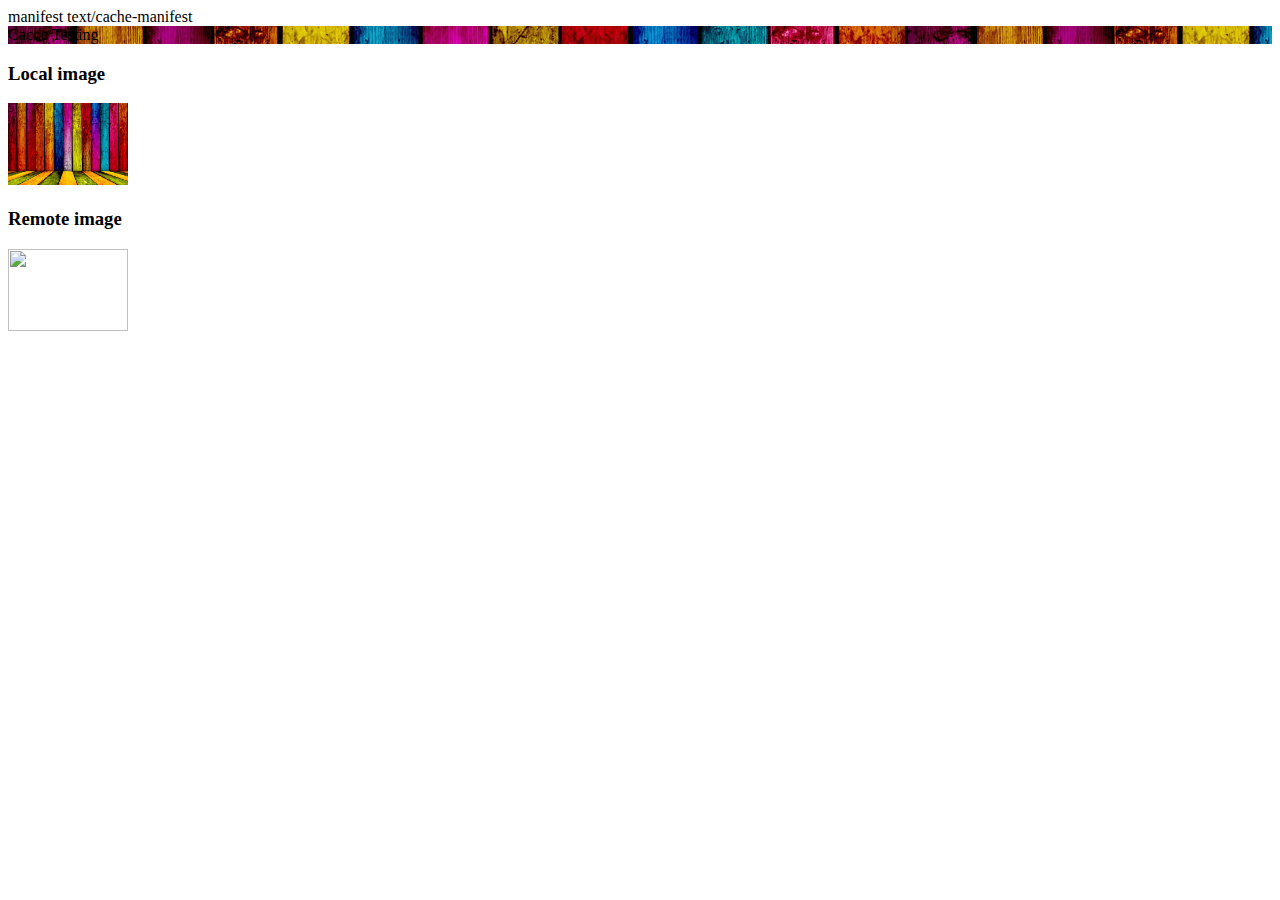
==== www/index.html @ 8fd078c2 "appcache test9" ====
<!--
To change this template, choose Tools | Templates
and open the template in the editor.
-->
<!DOCTYPE html>
<html manifest="cache.manifest" type="text/cache-manifest">
    <head>
        <title></title>
        <meta http-equiv="Content-Type" content="text/html; charset=UTF-8">
        <link rel="stylesheet" href="appcache-test.css" type="text/css">
        <meta http-equiv="cache-control" content="public"/>
        <mime-mapping>
        <extension>manifest</extension>
        <mime-type>text/cache-manifest</mime-type>
        </mime-mapping>
        <script src="phonegap.js"></script>
        
    </head>
    <body>
        <div id="cache">Cache Testing</div>
        
        <div>
	<h3>Local image</h3>
	<!-- random image on domain with CORS enabled -->
	<img src="back.jpg" width="120" height="82" id="local_cors">
        </div>
        
        <div>
	<h3>Remote image</h3>
	<!-- random image on domain with CORS enabled -->
	<img src="http://data-gov.tw.rpi.edu/w/images/thumb/b/b1/State-lib-sum.png/120px-State-lib-sum.png" width="120" height="82" id="remote_cors">
        </div>
        
    </body>
</html>
---- www/appcache-test.css ----
root { 
    display: block;
}

.body{
    background-color: lightpink;
    font-family: sans-serif;
    font-size: 20px;
}

#cache{
    background-image: url(back.jpg);
}
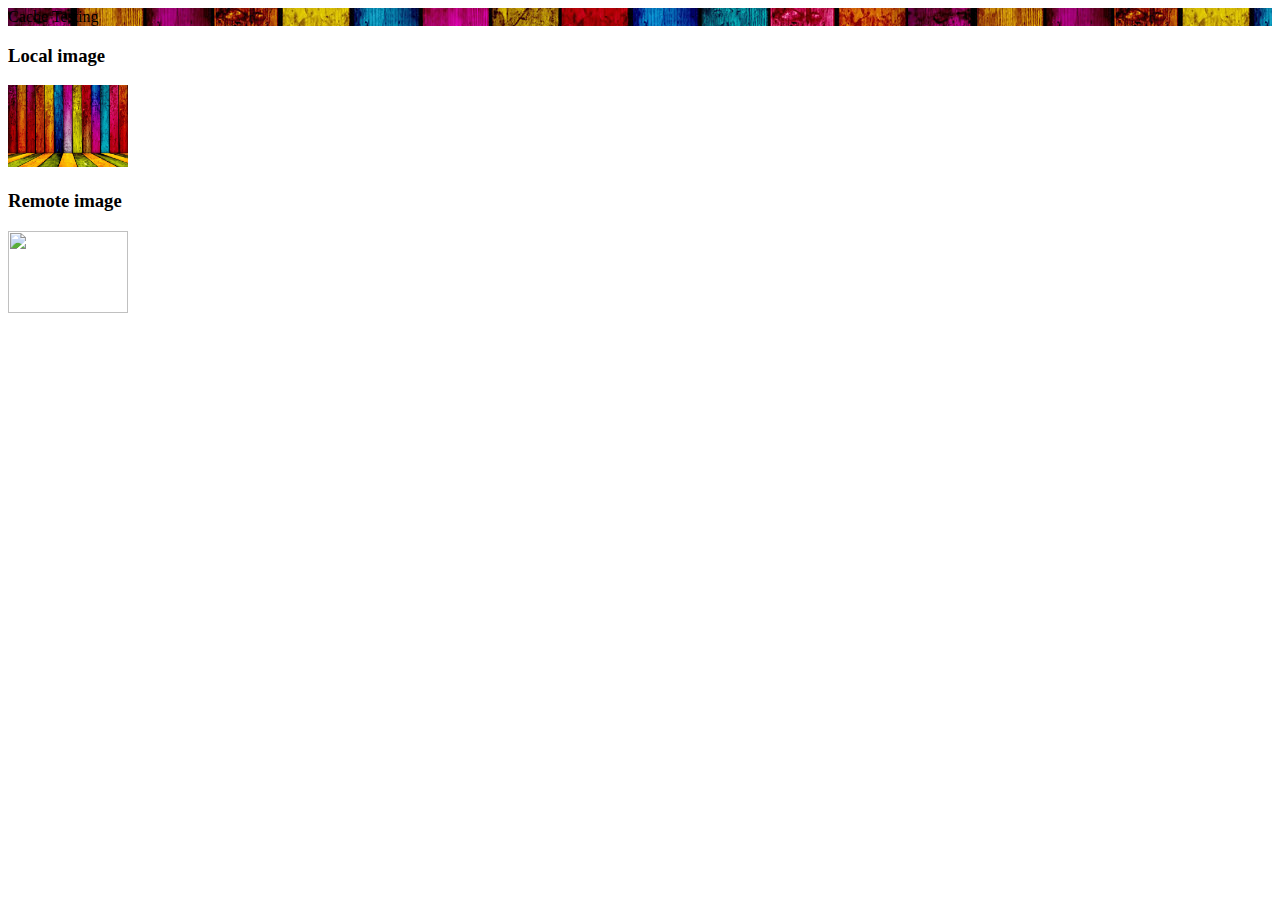
==== commit 61483db9: "appcache test9" ====
--- a/www/index.html
+++ b/www/index.html
@@ -3,16 +3,14 @@
 and open the template in the editor.
 -->
 <!DOCTYPE html>
-<html manifest="cache.manifest" type="text/cache-manifest">
+<html manifest="cache.appcache" type="text/cache-manifest">
+    
     <head>
         <title></title>
         <meta http-equiv="Content-Type" content="text/html; charset=UTF-8">
         <link rel="stylesheet" href="appcache-test.css" type="text/css">
-        <meta http-equiv="cache-control" content="public"/>
-        <mime-mapping>
-        <extension>manifest</extension>
-        <mime-type>text/cache-manifest</mime-type>
-        </mime-mapping>
+       
+        
         <script src="phonegap.js"></script>
         
     </head>
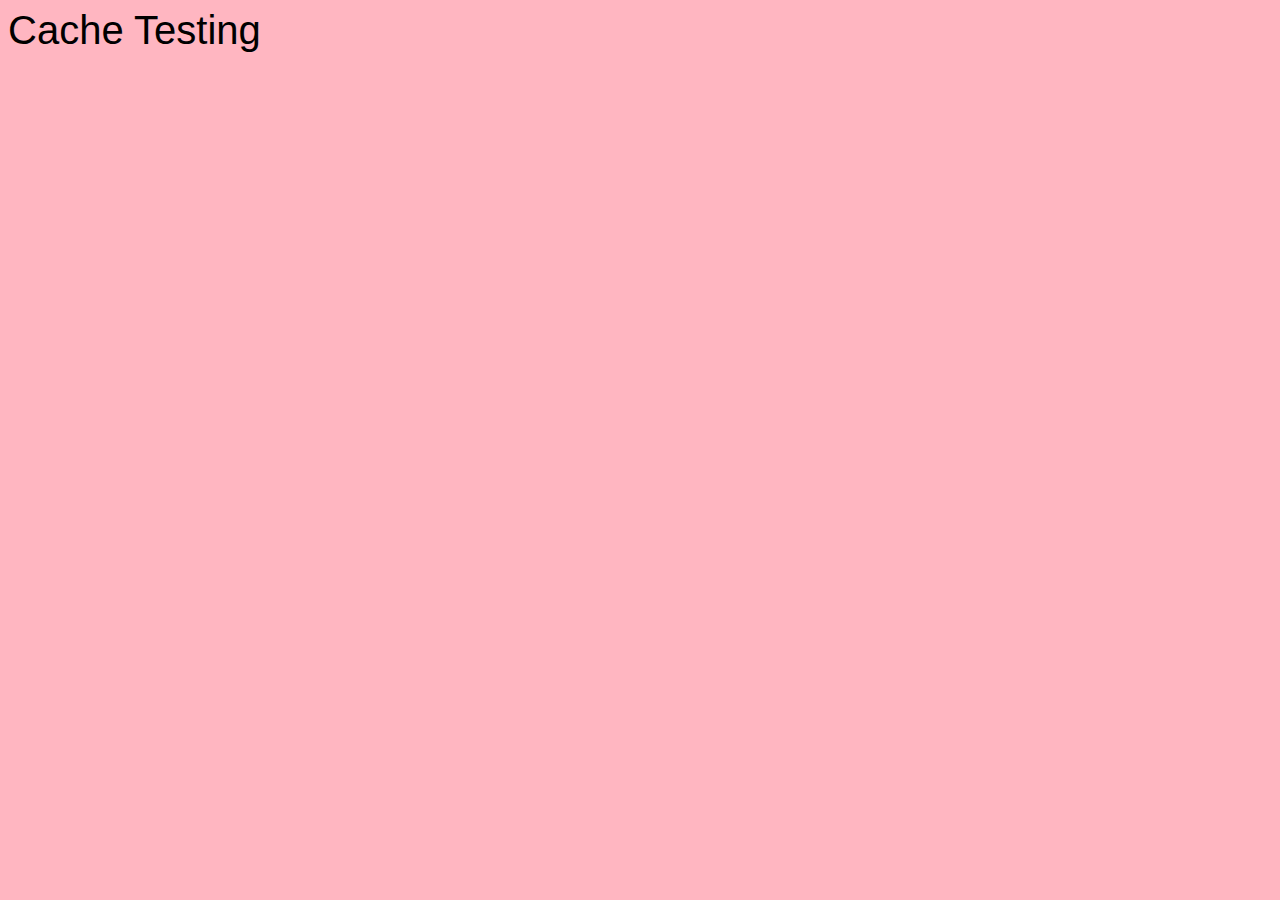
==== commit 985900bd: "removed cache-control" ====
--- a/www/index.html
+++ b/www/index.html
@@ -4,30 +4,22 @@
 -->
 <!DOCTYPE html>
 <html manifest="cache.appcache" type="text/cache-manifest">
-    
     <head>
         <title></title>
         <meta http-equiv="Content-Type" content="text/html; charset=UTF-8">
         <link rel="stylesheet" href="appcache-test.css" type="text/css">
-       
-        
         <script src="phonegap.js"></script>
         
     </head>
     <body>
-        <div id="cache">Cache Testing</div>
+        <div id="cache" onclick="nextPage()">Cache Testing</div>
         
-        <div>
-	<h3>Local image</h3>
-	<!-- random image on domain with CORS enabled -->
-	<img src="back.jpg" width="120" height="82" id="local_cors">
-        </div>
         
-        <div>
-	<h3>Remote image</h3>
-	<!-- random image on domain with CORS enabled -->
-	<img src="http://data-gov.tw.rpi.edu/w/images/thumb/b/b1/State-lib-sum.png/120px-State-lib-sum.png" width="120" height="82" id="remote_cors">
-        </div>
         
     </body>
+    <script>
+        function nextPage(){
+            location.href = "nextpage.html";
+        }
+    </script>
 </html>--- a/www/appcache-test.css
+++ b/www/appcache-test.css
@@ -1,14 +1,9 @@
-
-root { 
-    display: block;
-}
-
-.body{
-    background-color: lightpink;
+body{
+    background: lightpink;
     font-family: sans-serif;
-    font-size: 20px;
+    font-size: 40px;
 }
 
 #cache{
-    background-image: url(back.jpg);
+
 }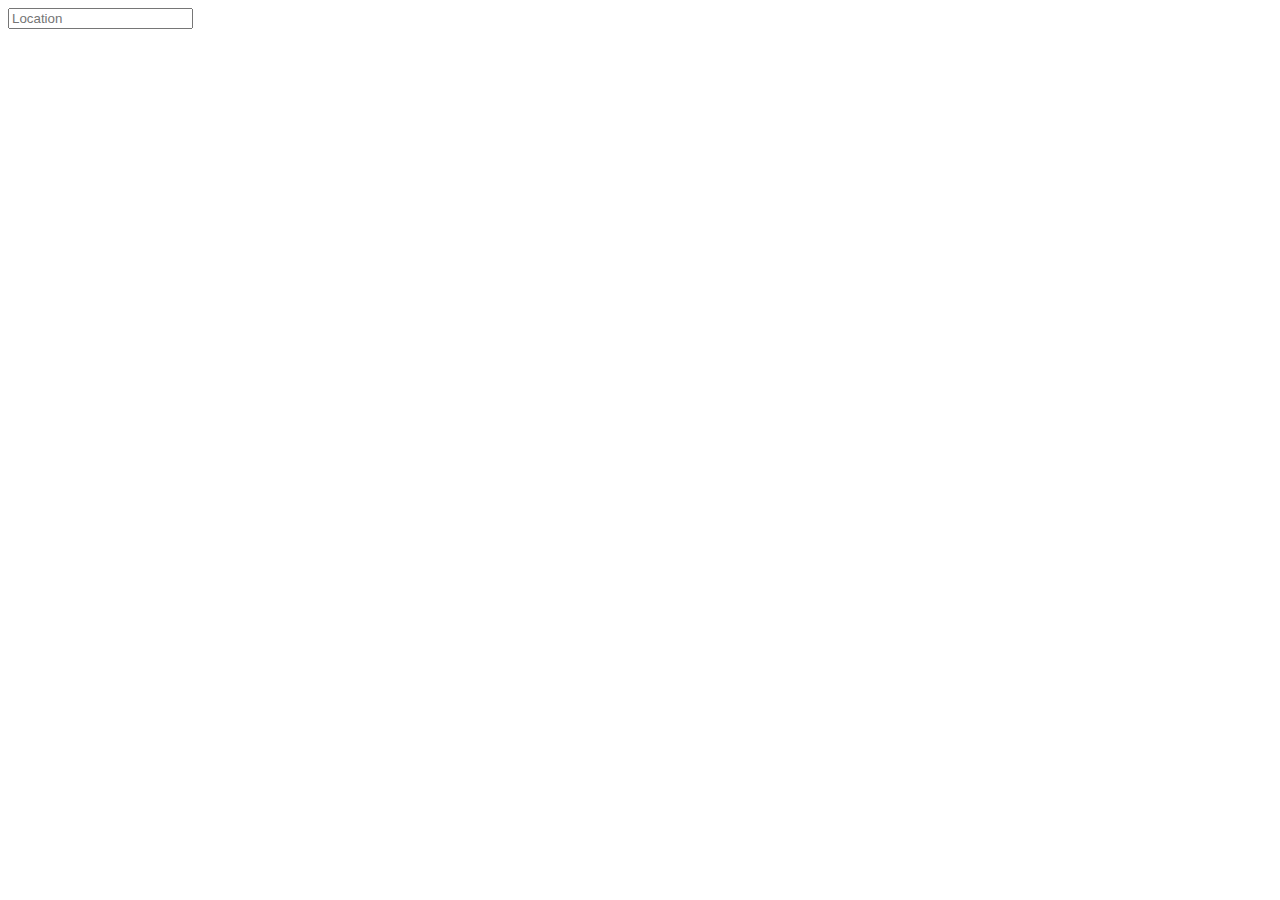
==== commit f87c37f3: "3-mapssearchbox 31" ====
--- a/www/index.html
+++ b/www/index.html
@@ -3,23 +3,35 @@
 and open the template in the editor.
 -->
 <!DOCTYPE html>
-<html manifest="cache.appcache" type="text/cache-manifest">
+<html>
     <head>
         <title></title>
         <meta http-equiv="Content-Type" content="text/html; charset=UTF-8">
-        <link rel="stylesheet" href="appcache-test.css" type="text/css">
-        <script src="phonegap.js"></script>
+        
+        <meta http-equiv="cache-control" content="public"/>
+        <script type="text/javascript" src="https://www.google.com/jsapi"></script>
+
         
     </head>
     <body>
-        <div id="cache" onclick="nextPage()">Cache Testing</div>
+        <input type="text" id="address" placeholder="Location" />
         
         
-        
-    </body>
-    <script>
-        function nextPage(){
-            location.href = "nextpage.html";
+         <script>
+        document.addEventListener("deviceready", preDeviceReady, false); //phonegap code
+
+        function preDeviceReady() {
+        google.load('maps','3.9',{'other_params':'sensor=true&libraries=places&language=en','callback':onDeviceReady});
+
+        }
+
+        function onDeviceReady() {
+
+        var bnds = new google.maps.LatLng(43.83,-37.27);
+        var ac = new google.maps.places.Autocomplete(document.getElementById('adr'),bnds);
         }
     </script>
-</html>+    </body>
+    
+   
+</html>
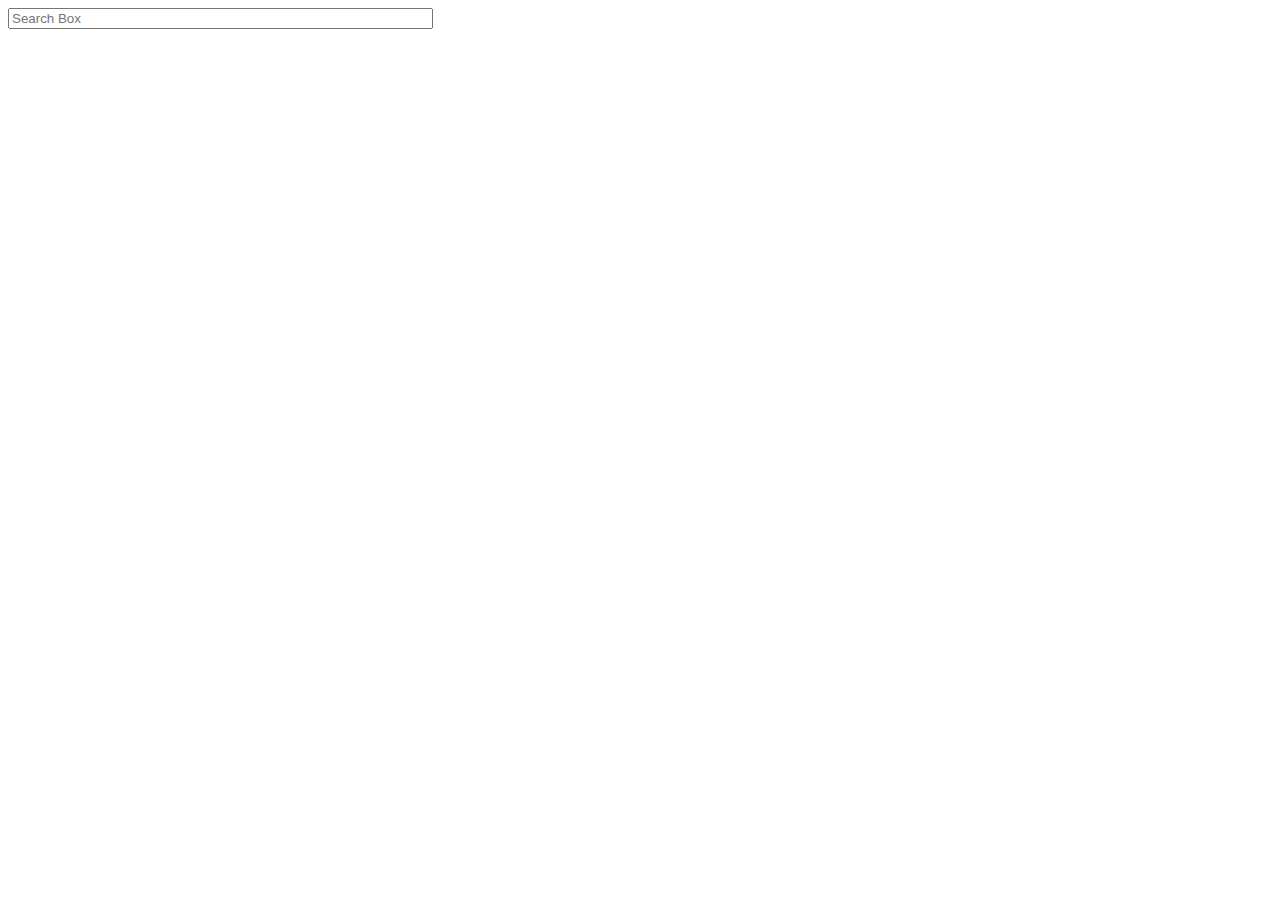
==== commit 8ec21307: "3-mapssearchbox2 31" ====
--- a/www/index.html
+++ b/www/index.html
@@ -14,23 +14,77 @@
         
     </head>
     <body>
-        <input type="text" id="address" placeholder="Location" />
+        <script src="http://maps.google.com/maps/api/js?v=3.exp&libraries=places&sensor=false"></script>
+        <div id="map_search">
+            <input id="searchTextField" type="text" size="50" placeholder="Search Box">
+        </div>
+        <div id="map_canvas"></div>
         
-        
-         <script>
-        document.addEventListener("deviceready", preDeviceReady, false); //phonegap code
+        <script>
+             $(function () {
+                    var latitude = 37.081476,
+                        longitude = -94.510574;
 
-        function preDeviceReady() {
-        google.load('maps','3.9',{'other_params':'sensor=true&libraries=places&language=en','callback':onDeviceReady});
+                    // Map Options
+                    var myOptions = {
+                        center: new google.maps.LatLng(latitude, longitude),
+                        streetViewControl: false,
+                        zoom: 16,
+                        mapTypeId: google.maps.MapTypeId.ROADMAP,
+                        mapTypeControl: false,
+                        styles: [{
+                            featureType: "poi",
+                            elementType: "labels",
+                            stylers: [{
+                                visibility: "off"
+                            }]
+                        }]
+                    },
 
-        }
+                    // Create the Map Object
+                    map = new google.maps.Map(document.getElementById("map_canvas"), myOptions),
 
-        function onDeviceReady() {
+                        // Add Marker
+                        pos = new google.maps.LatLng(latitude, longitude);
 
-        var bnds = new google.maps.LatLng(43.83,-37.27);
-        var ac = new google.maps.places.Autocomplete(document.getElementById('adr'),bnds);
-        }
-    </script>
+                    // Create Marker Object
+                    marker = new google.maps.Marker({
+                        position: pos,
+                        map: map
+                    }),
+
+                    // Assign Search Box
+                    input = /** @type {HTMLInputElement} */
+                    (document.getElementById('searchTextField')),
+                    searchBox = new google.maps.places.SearchBox(input);
+
+
+
+                    // Event Listener - Move the Map on Search Results
+                    google.maps.event.addListener(searchBox, 'places_changed', function () {
+                        var places = searchBox.getPlaces();
+                        pos = new google.maps.LatLng(places[0].geometry.location.jb, places[0].geometry.location.kb);
+                        map.setCenter(pos);
+                        marker.setMap(null);
+                        marker = new google.maps.Marker({
+                            position: pos,
+                            map: map
+                        });
+                    });
+
+                    // Event Listener - Move the Map Center on Click
+                    google.maps.event.addListener(map, 'click', function (event) {
+                        map.setCenter(event.latLng);
+                        marker.setMap(null);
+                        marker = new google.maps.Marker({
+                            position: event.latLng,
+                            map: map
+                        });
+                    });
+                });
+            
+            
+        </script>
     </body>
     
    
